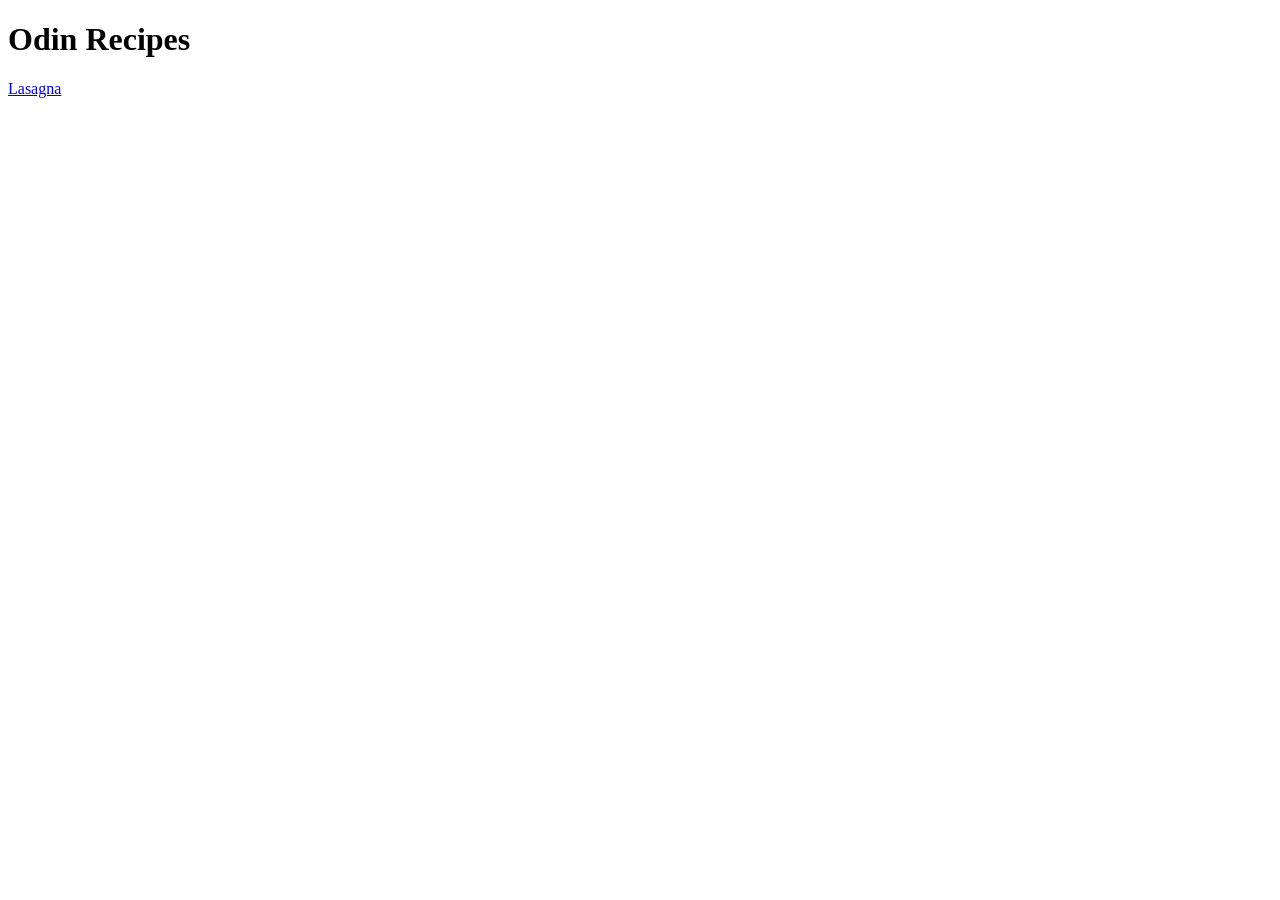
==== index.html @ acb83fb1 "Initial Setup" ====
<!doctype html>
<html lang="en">
  <head>
    <meta charset="UTF-8" />
    <meta name="viewport" content="width=device-width, initial-scale=1.0" />
    <title>Odin Recipes</title>
  </head>
  <body>
    <h1>Odin Recipes</h1>
    <a href="../odin-recipes/recipes/lasagna.html">Lasagna</a>
  </body>
</html>
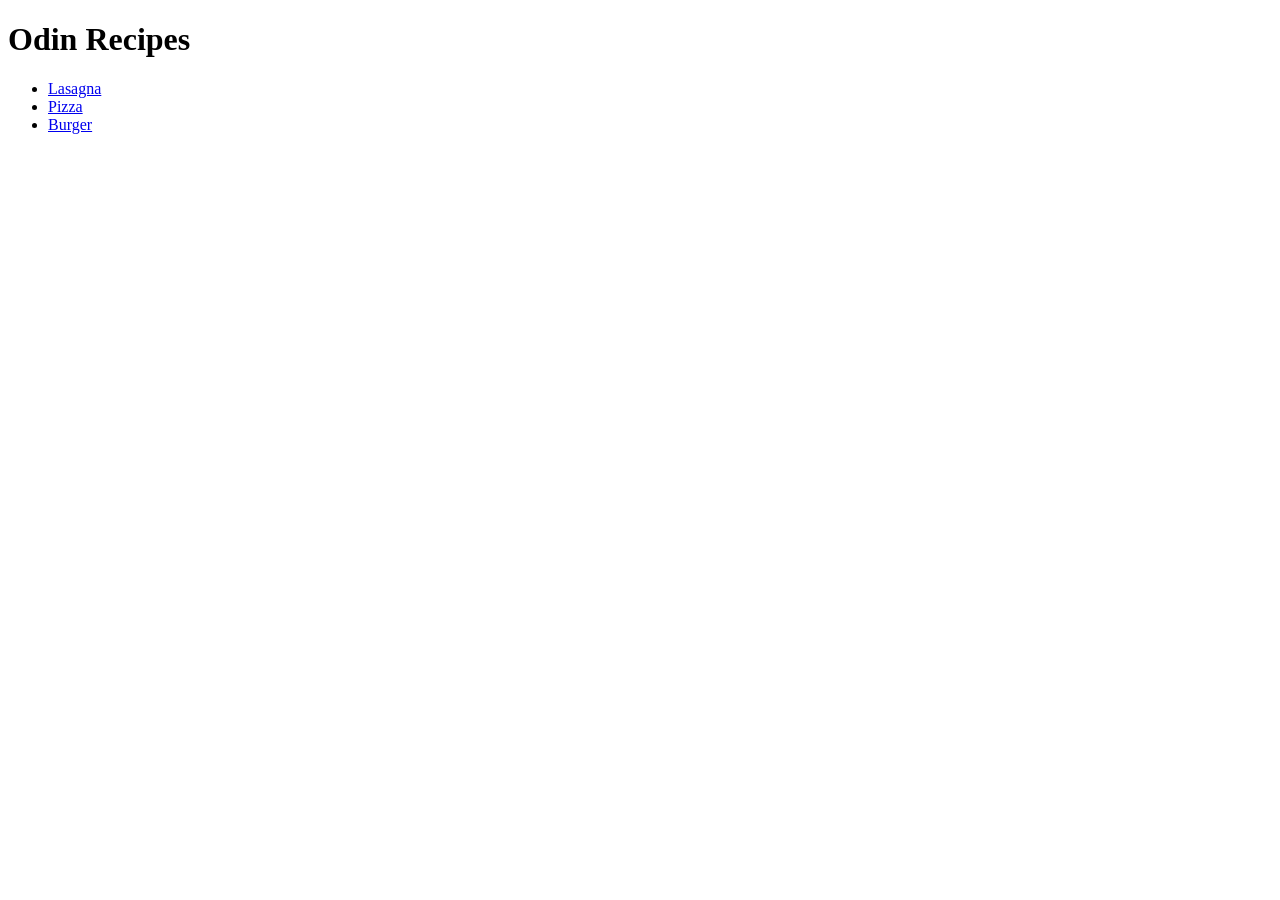
==== commit 763c3d7f: "adding images and fixing the code" ====
--- a/index.html
+++ b/index.html
@@ -7,6 +7,10 @@
   </head>
   <body>
     <h1>Odin Recipes</h1>
-    <a href="../odin-recipes/recipes/lasagna.html">Lasagna</a>
+    <ul>
+      <li><a href="../odin-recipes/recipes/lasagna.html">Lasagna</a></li>
+      <li><a href="../odin-recipes/recipes/pizza.html">Pizza</a></li>
+      <li><a href="../odin-recipes/recipes/burger.html">Burger</a></li>
+    </ul>
   </body>
 </html>
